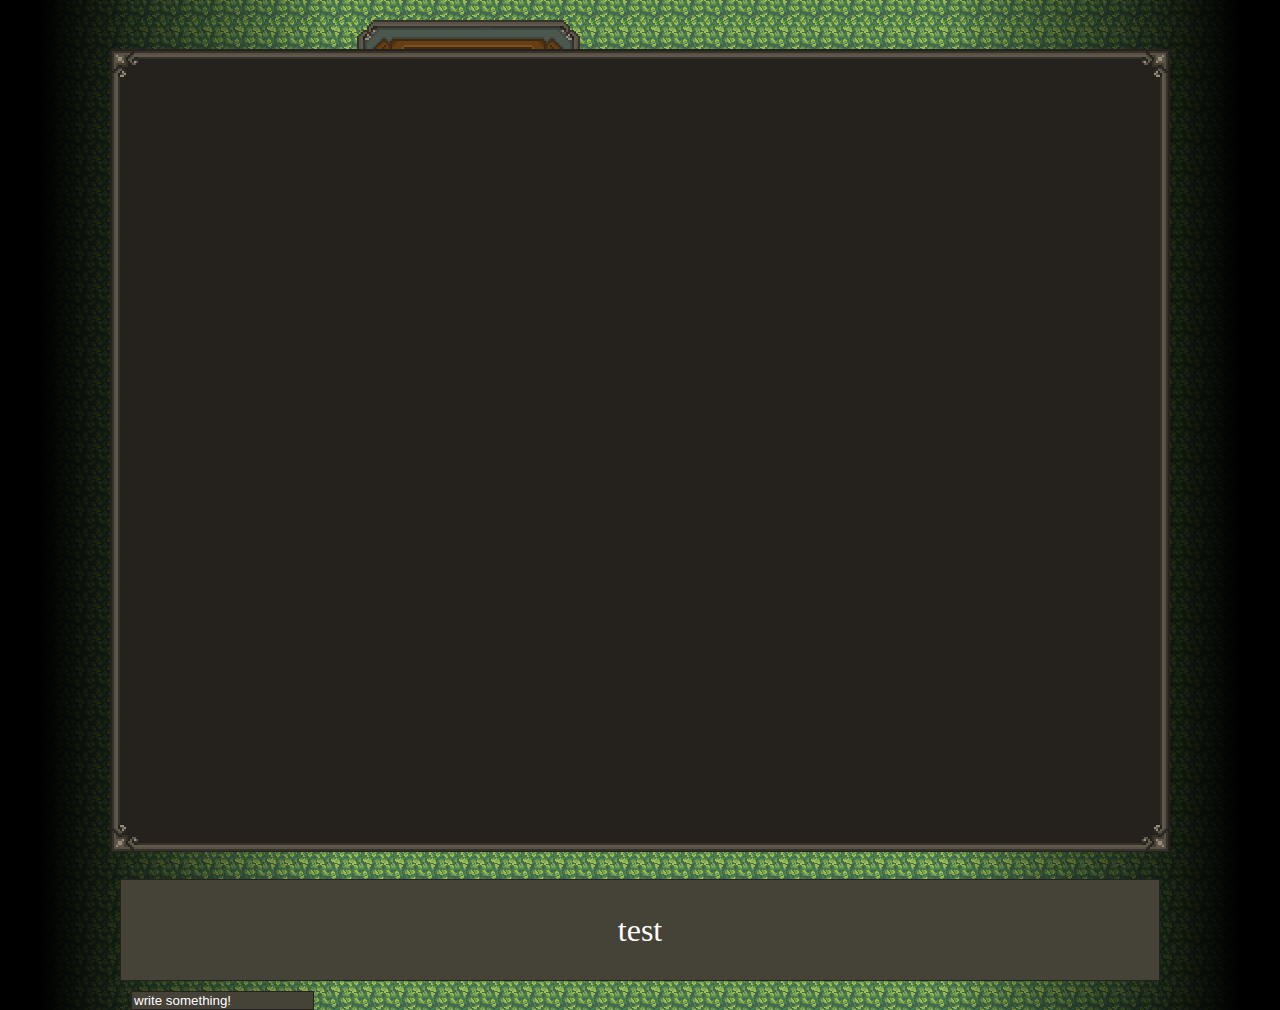
==== client/web/terrestraClient.html @ 5dc7958e "initial commit" ====
<!DOCTYPE html>

<html>
  <head>
    <meta charset="utf-8">
    <title>TerrestraClient</title>
    <link rel="stylesheet" href="terrestraClient.css">
  </head>
  <body>

    <div id="logo"></div>

    <div id="background-canvas">

      <canvas id="canvas" width="1024px" height="768px"></canvas>

      <div id="chatContainer">
        <p id="chatOutput">test</p>
        <input id="chatInput" value="write something!" text="write something!"/>
      </div>
    </div>

    <script type="application/dart" src="terrestraClient.dart"></script>
    <script src="packages/browser/dart.js"></script>
  </body>
</html>
---- client/web/terrestraClient.css ----
body {
  background:-webkit-gradient(radial, center center, 300, center center, 600, from(rgba(0,0,0,0)), to(rgba(0,0,0,1))), url('public/image/background.png') repeat, #000;
  background-color:#4c584e;
  background-repeat:repeat;
  }

p {
  color: #333;
}

#logo {
  position:absolute;
  left:50%;
  top:20px;
  margin-left:-283px;
  width:567px;
  height:223px;
  background-image:url(public/image/terrestra_logo.png);
}

#logo:hover {
    background-image:url(public/image/terrestra_logo_hover.png);
  }

#chatContainer {
  position:relative;
  top:40px;
  margin-left:10px;
  margin-right:10px;
  height: 100px;
  border: 1px solid #25221d;
  background-color: #454238;
}

#chatOutput {
  font-size: 24pt;
  text-align: center;
  color:white;
}

#chatInput {
  z-index:100;
  margin-top:10px;
  margin-left:10px;
  margin-right:10px;
  border: 1px solid #25221d;
  background-color: #454238;
  color:white;
}

#canvas {
  background-color:#25221d;
  margin-top:18px;
  margin-left:19px;
}

#background-canvas {
  position:absolute;
  top:50%;
  left:50%;
  margin-top:-401px;
  margin-left:-530px;
  width:1060px;
  height:803px;
  background-image:url(public/image/background_canvas.png);
  background-repeat:no-repeat;
}
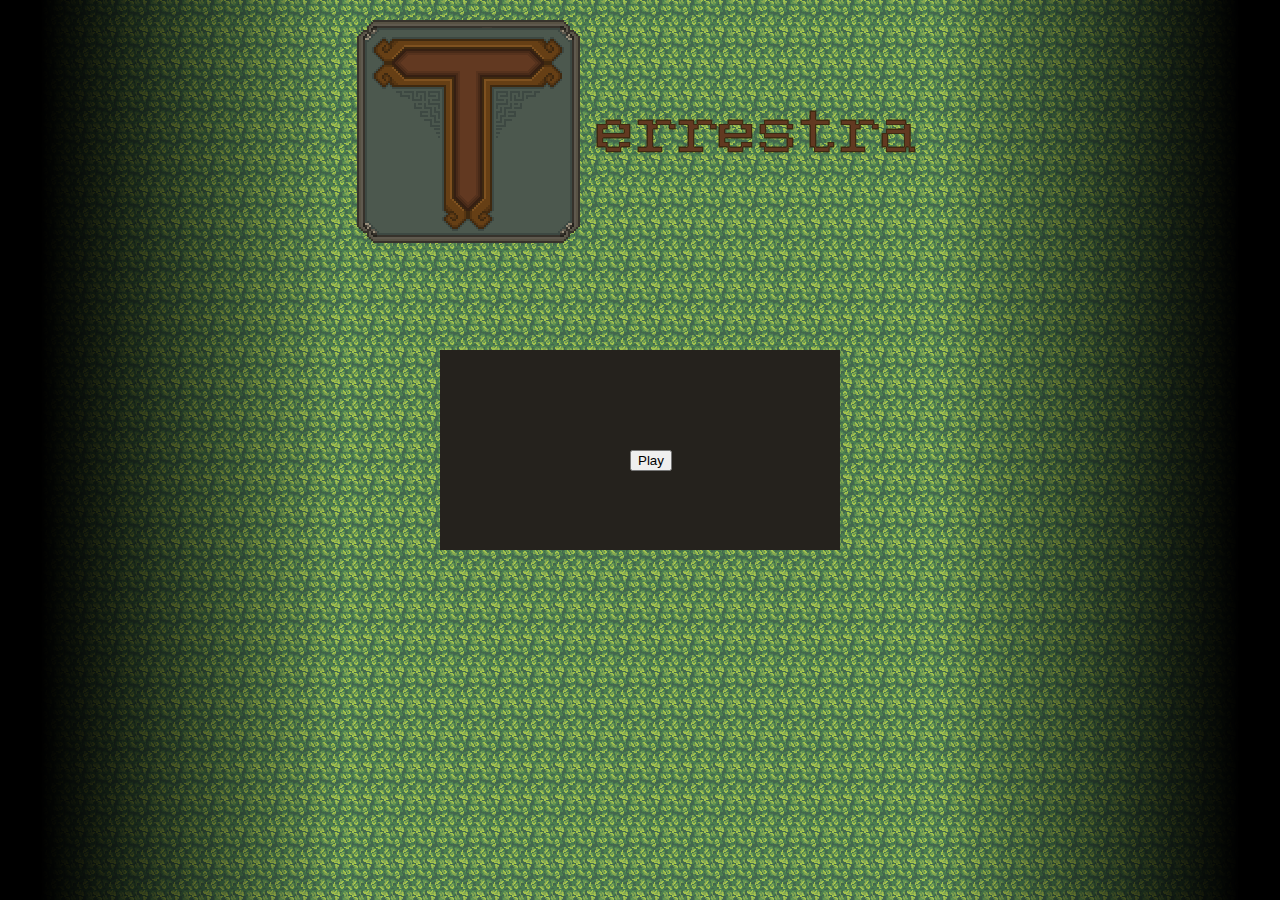
==== commit 549f1ab2: "added play button for website" ====
--- a/client/web/terrestraClient.html
+++ b/client/web/terrestraClient.html
@@ -10,7 +10,7 @@
 
     <div id="logo"></div>
 
-    <div id="background-canvas">
+    <div style="display: none" id="canvas_container">
 
       <canvas id="canvas" width="1024px" height="768px"></canvas>
 
@@ -19,6 +19,10 @@
         <input id="chatInput" value="write something!" text="write something!"/>
       </div>
     </div>
+    
+    <div id="login">
+          <input id="playButton" type="submit" value="Play"></input>    
+    </div>
 
     <script type="application/dart" src="terrestraClient.dart"></script>
     <script src="packages/browser/dart.js"></script>
--- a/client/web/terrestraClient.css
+++ b/client/web/terrestraClient.css
@@ -54,7 +54,7 @@
   margin-left:19px;
 }
 
-#background-canvas {
+#canvas_container {
   position:absolute;
   top:50%;
   left:50%;
@@ -64,4 +64,22 @@
   height:803px;
   background-image:url(public/image/background_canvas.png);
   background-repeat:no-repeat;
+}
+
+#login {
+    position:absolute;
+    top:50%;
+    left:50%;
+    width:400px;
+    height:200px;
+    margin-top:-100px;
+    margin-left:-200px;
+    background-color:#25221d;
+}
+
+#playButton {
+  top:50%;
+  left:50%;
+  margin-left:-10px;
+  position:relative;
 }